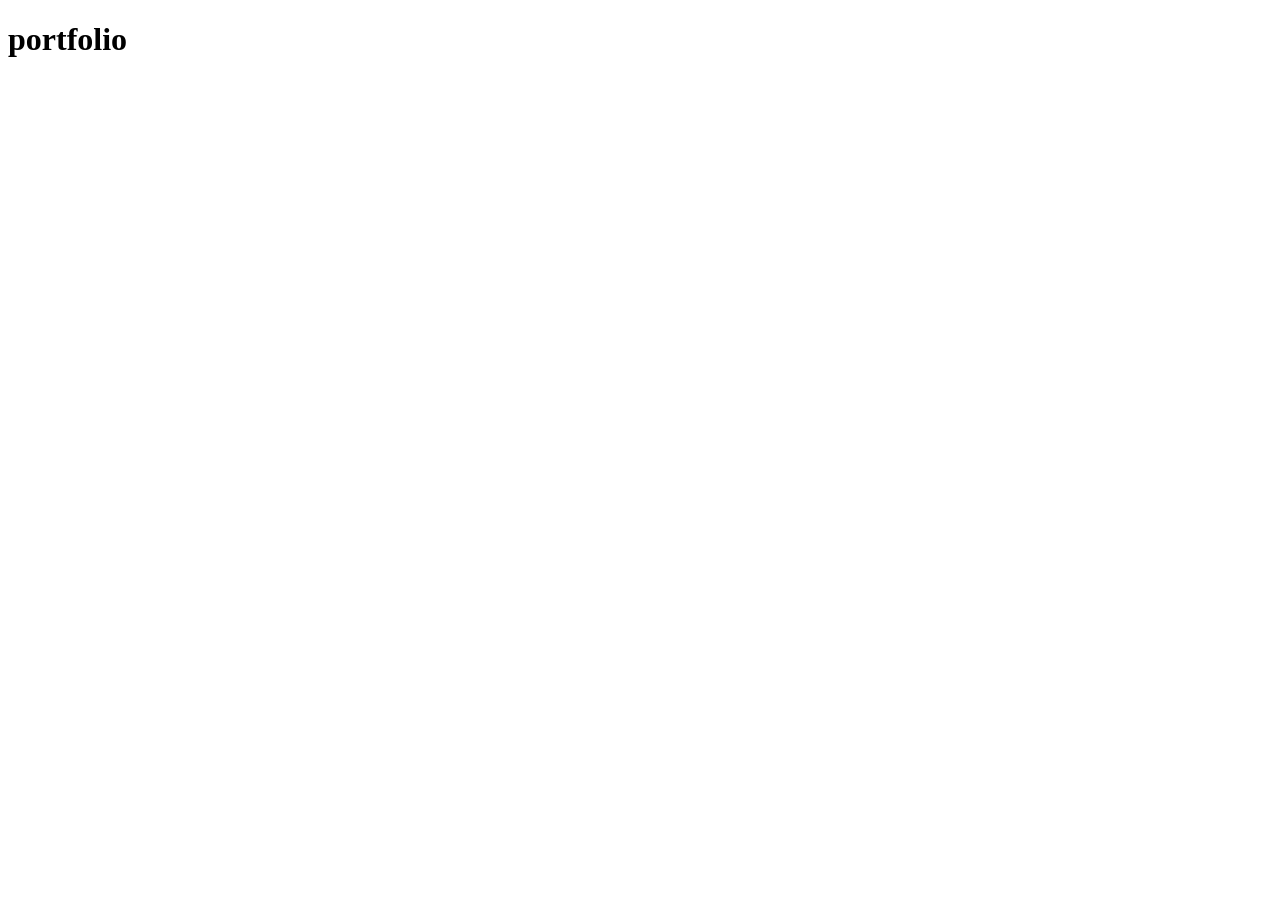
==== level1/task1-portfolio/index.html @ a1fc9cd7 "Update index.html" ====
<!DOCTYPE html>
<html lang="en">
<head>
    <meta charset="UTF-8">
    <meta name="viewport" content="width=device-width, initial-scale=1.0">
    <title>Document</title>
</head>
<body>
 <h1>portfolio
 </h1>   
</body>
</html>
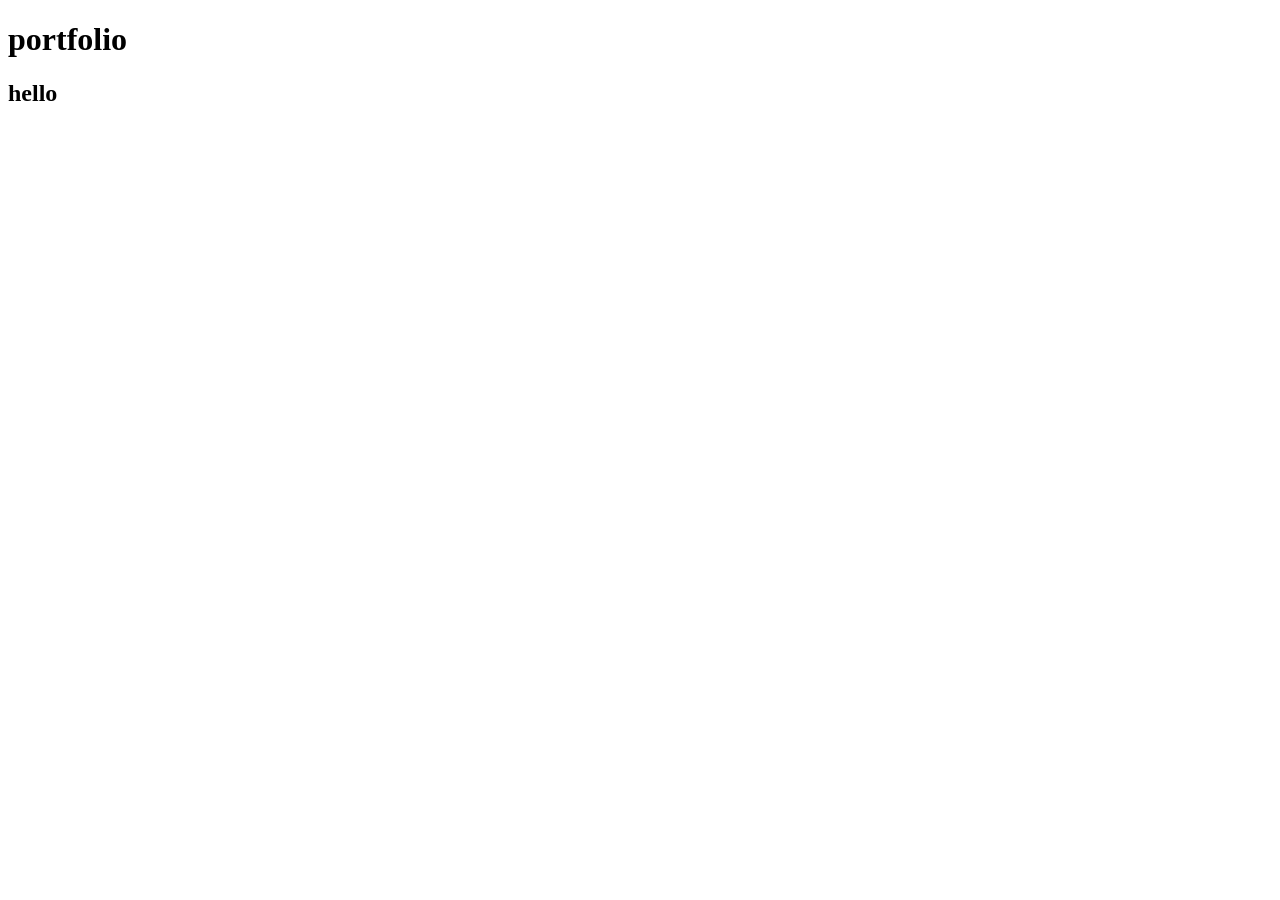
==== commit bbb8cbcb: "Update index.html" ====
--- a/level1/task1-portfolio/index.html
+++ b/level1/task1-portfolio/index.html
@@ -8,5 +8,8 @@
 <body>
  <h1>portfolio
  </h1>   
+ <h2>hello
+    
+ </h2>
 </body>
 </html>
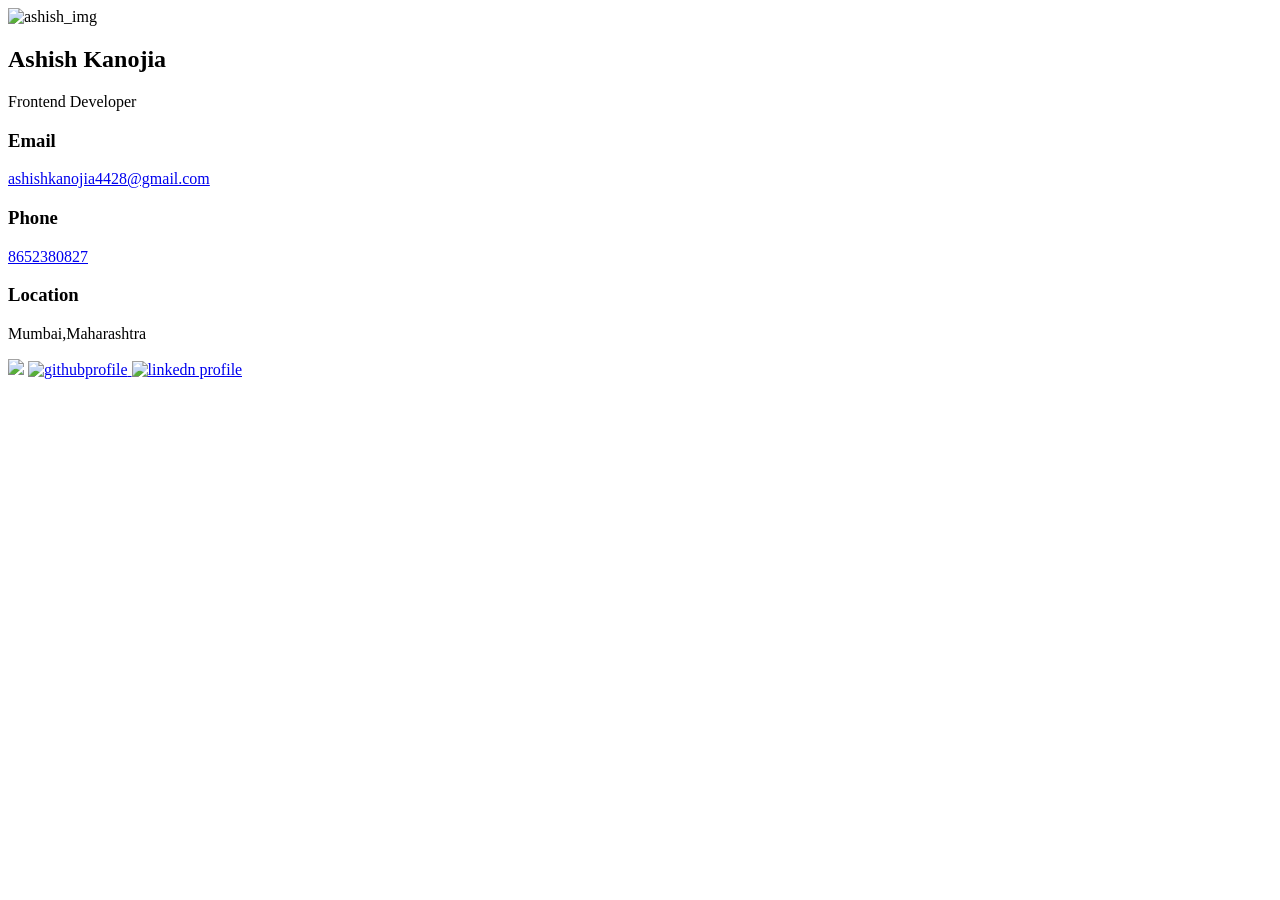
==== commit f82c61fc: "Add portfolio layout and styles Add a new style.css and update index.html to implement a two-column " ====
--- a/level1/task1-portfolio/index.html
+++ b/level1/task1-portfolio/index.html
@@ -1,15 +1,62 @@
 <!DOCTYPE html>
 <html lang="en">
+
 <head>
     <meta charset="UTF-8">
     <meta name="viewport" content="width=device-width, initial-scale=1.0">
-    <title>Document</title>
+    <link rel="stylesheet" href="style.css">
+    <title>Profile Portfolio</title>
 </head>
+
 <body>
- <h1>portfolio
- </h1>   
- <h2>hello
-    
- </h2>
+    <div class="main-container">
+
+
+        <!--sidebar-->
+        <div class="sidebar">
+
+            <!--profile-->
+            <div class="profile">
+                <img src="" alt="ashish_img">
+                <h2>Ashish Kanojia</h2>
+                <span>Frontend Developer</span>
+
+            </div>
+
+            <!--contact-->
+            <div class="contact">
+                <div class="email">
+                    <h3 class="label">Email</h3>
+                    <a href="mailto:ashishkanojia4428@gmail.com" class="value">ashishkanojia4428@gmail.com</a>
+                </div>
+
+                <div class="phone">
+                    <h3 class="label">Phone</h3>
+                    <a href="tel:8652380827" class="value">8652380827</a>
+                </div>
+
+                <div class="location">
+                    <h3 class="label">Location</h3>
+                    <p class="value">Mumbai,Maharashtra</p>
+                </div>
+            </div>
+
+            <!--social media-->
+<div class="social">
+   <a href="https://x.com/@Ashish__1097"> <img src="https://simpleicons.org/icons/x.svg"></a>
+   <a href="https://github.com/ASHISH704504/ASHISH704504"><img src="https://www.svgrepo.com/show/512317/github-142.svg" alt="githubprofile"</a>
+   <a href="https://www.linkedin.com/in/ashish-kanojia-b4b117286/"><img src="https://www.svgrepo.com/show/144030/linkedin-square-logo.svg" alt="linkedn profile"</a>
+</div>
+
+        </div>
+
+
+
+        <!--main-content-->
+        <div class="main-content">
+            <!---->
+        </div>
+    </div>
 </body>
+
 </html>
